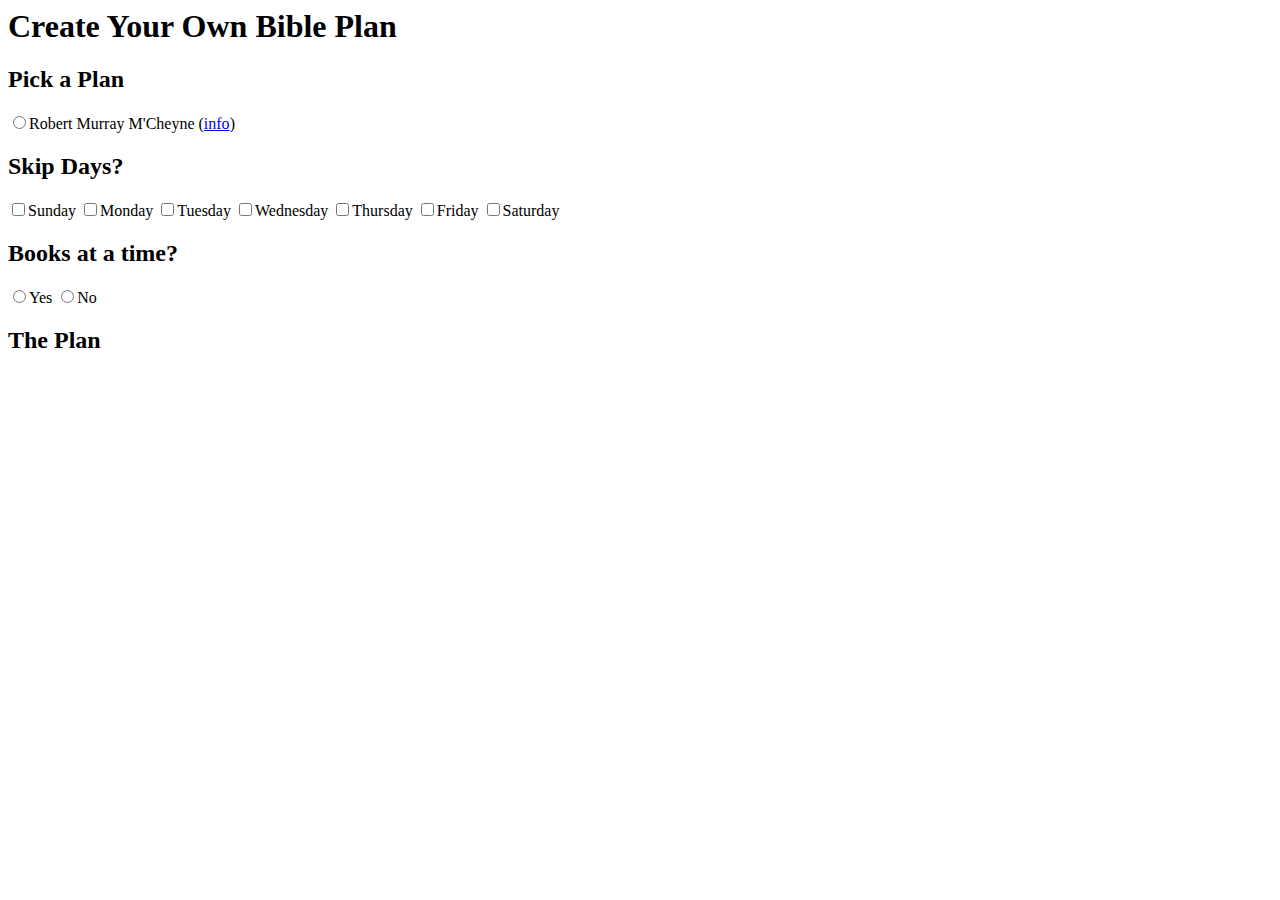
==== sync/index.html @ 082c52cd "Deploy improvements. EOM" ====
<html>
  <head>
    <meta charset="UTF-8">
    <title>Generate Your Bible Plans!</title>
  </head>
  <body>
    <form>
      <h1>Create Your Own Bible Plan</h1>

      <h2>Pick a Plan</h2>
      <input type="radio" name="plan" id="plan-mcheyne" value="mcheyne"><label for="plan-mcheyne">Robert Murray M'Cheyne (<a href="http://www.bibleplan.org/mcheyne.htm" target="_blank">info</a>)</label>

      <h2>Skip Days?</h2>
      <input type="checkbox" name="skip-day" id="skip-day-sunday" value="sunday" /><label for="skip-day-sunday">Sunday</label>
      <input type="checkbox" name="skip-day" id="skip-day-monday" value="monday" /><label for="skip-day-monday">Monday</label>
      <input type="checkbox" name="skip-day" id="skip-day-tuesday" value="tuesday" /><label for="skip-day-tuesday">Tuesday</label>
      <input type="checkbox" name="skip-day" id="skip-day-wednesday" value="wednesday" /><label for="skip-day-wednesday">Wednesday</label>
      <input type="checkbox" name="skip-day" id="skip-day-thursday" value="thursday" /><label for="skip-day-thursday">Thursday</label>
      <input type="checkbox" name="skip-day" id="skip-day-friday" value="friday" /><label for="skip-day-friday">Friday</label>
      <input type="checkbox" name="skip-day" id="skip-day-saturday" value="saturday" /><label for="skip-day-saturday">Saturday</label>

      <h2>Books at a time?</h2>
      <input type="radio" name="books-at-a-time" id="books-at-a-time-yes" value="yes" /><label for="books-at-a-time-yes">Yes</label>
      <input type="radio" name="books-at-a-time" id="books-at-a-time-no" value="no" /><label for="books-at-a-time-no">No</label>
    </form>

    <h2>The Plan</h2>
    <table id="plan"></table>
</form>
<script type="text/javascript" src="js/bible-plan.js"></script>
</body>
</html>
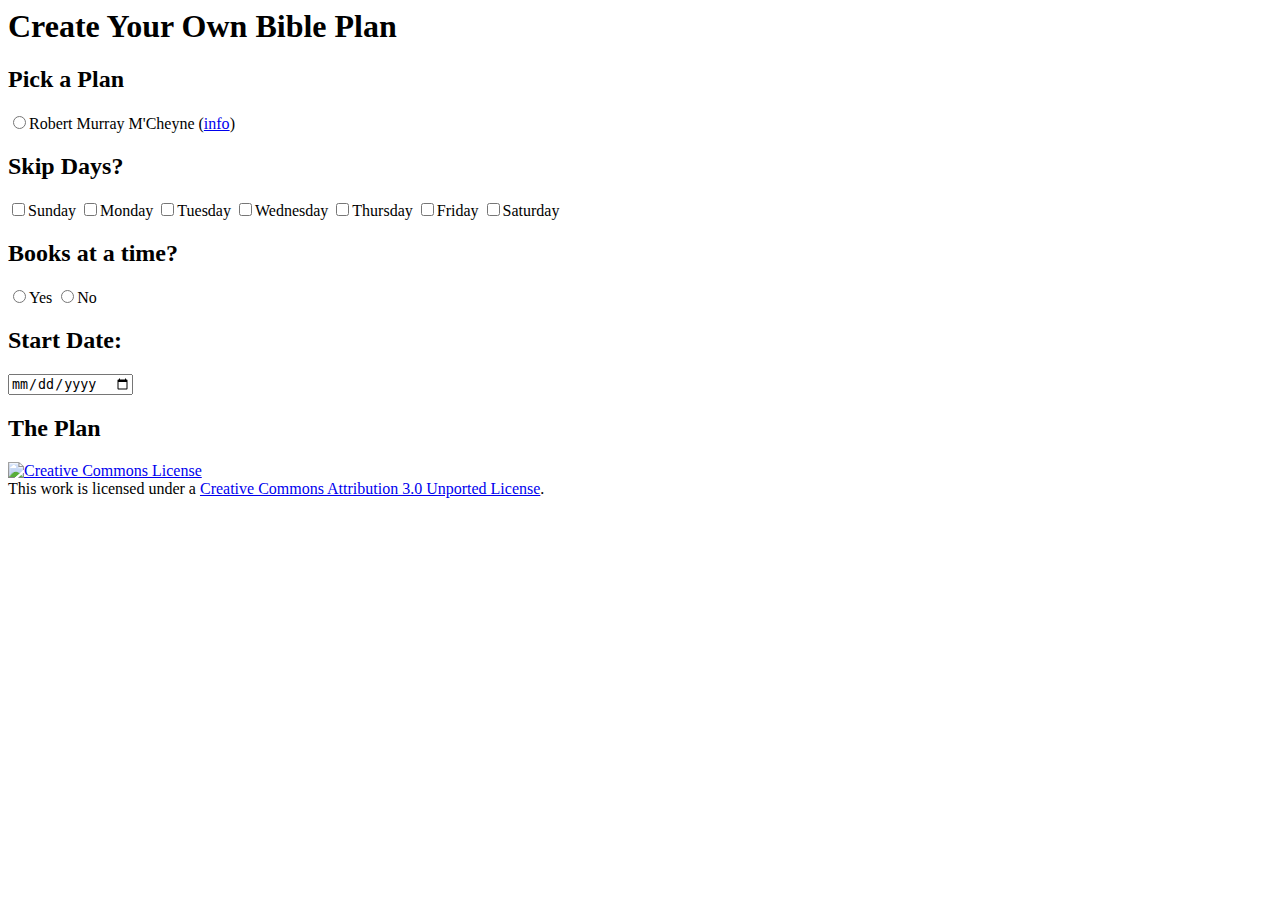
==== commit 965071f0: "sync. EOM" ====
--- a/sync/index.html
+++ b/sync/index.html
@@ -2,6 +2,9 @@
   <head>
     <meta charset="UTF-8">
     <title>Generate Your Bible Plans!</title>
+    <link rel="stylesheet" href="styles/base.css" />
+    <link rel="stylesheet" href="styles/datepicker.css" />
+    <script src="http://modernizr.com/downloads/modernizr-latest.js"></script>
   </head>
   <body>
     <form>
@@ -22,11 +25,16 @@
       <h2>Books at a time?</h2>
       <input type="radio" name="books-at-a-time" id="books-at-a-time-yes" value="yes" /><label for="books-at-a-time-yes">Yes</label>
       <input type="radio" name="books-at-a-time" id="books-at-a-time-no" value="no" /><label for="books-at-a-time-no">No</label>
+
+      <h2><label for="start-date">Start Date:</label></h2>
+      <input type="date" id="start-date" name="start-date" />
+      <div id="start-date-picker"></div>
     </form>
 
     <h2>The Plan</h2>
     <table id="plan"></table>
 </form>
+<a rel="license" href="http://creativecommons.org/licenses/by/3.0/"><img alt="Creative Commons License" style="border-width:0" src="http://i.creativecommons.org/l/by/3.0/88x31.png" /></a><br />This work is licensed under a <a rel="license" href="http://creativecommons.org/licenses/by/3.0/">Creative Commons Attribution 3.0 Unported License</a>.
 <script type="text/javascript" src="js/bible-plan.js"></script>
 </body>
 </html>
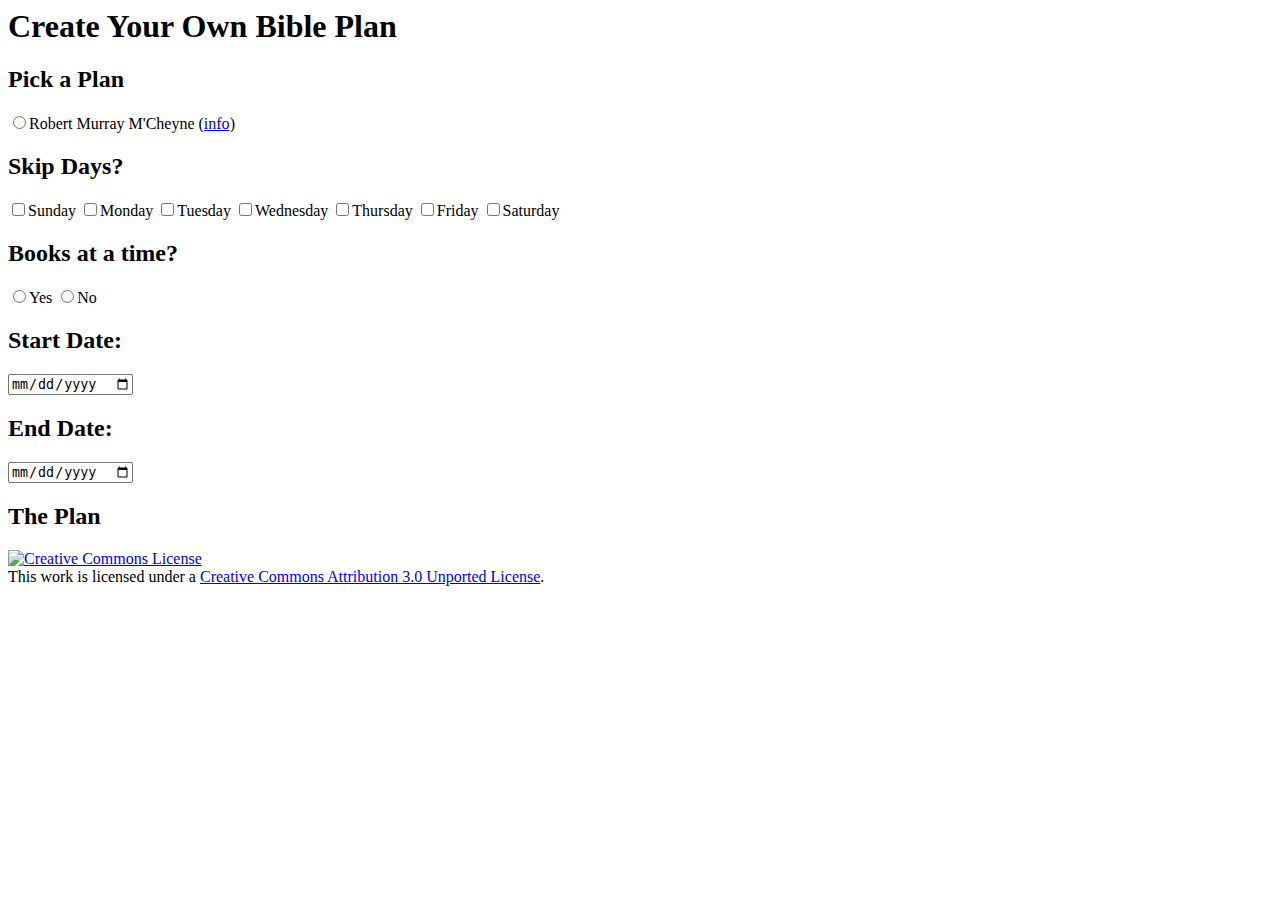
==== commit 12b00064: "Including styles in built output. EOM" ====
--- a/sync/index.html
+++ b/sync/index.html
@@ -3,7 +3,6 @@
     <meta charset="UTF-8">
     <title>Generate Your Bible Plans!</title>
     <link rel="stylesheet" href="styles/base.css" />
-    <link rel="stylesheet" href="styles/datepicker.css" />
     <script src="http://modernizr.com/downloads/modernizr-latest.js"></script>
   </head>
   <body>
@@ -26,9 +25,11 @@
       <input type="radio" name="books-at-a-time" id="books-at-a-time-yes" value="yes" /><label for="books-at-a-time-yes">Yes</label>
       <input type="radio" name="books-at-a-time" id="books-at-a-time-no" value="no" /><label for="books-at-a-time-no">No</label>
 
-      <h2><label for="start-date">Start Date:</label></h2>
+      <h2><label for="start-date">Start Date<span class="date-hint"> (YYYY-MM-DD)</span>:</label></h2>
       <input type="date" id="start-date" name="start-date" />
-      <div id="start-date-picker"></div>
+
+      <h2><label for="end-date">End Date<span class="date-hint"> (YYYY-MM-DD)</span>:</label></h2>
+      <input type="date" id="end-date" name="end-date" />
     </form>
 
     <h2>The Plan</h2>
--- a/sync/styles/base.css
+++ b/sync/styles/base.css
@@ -0,0 +1,9 @@
+.date-hint {
+   display:    none !important;
+   visibility: hidden;
+}
+
+.no-date-input .date-hint {
+   display:    inline !important;
+   visibility: visible;
+}